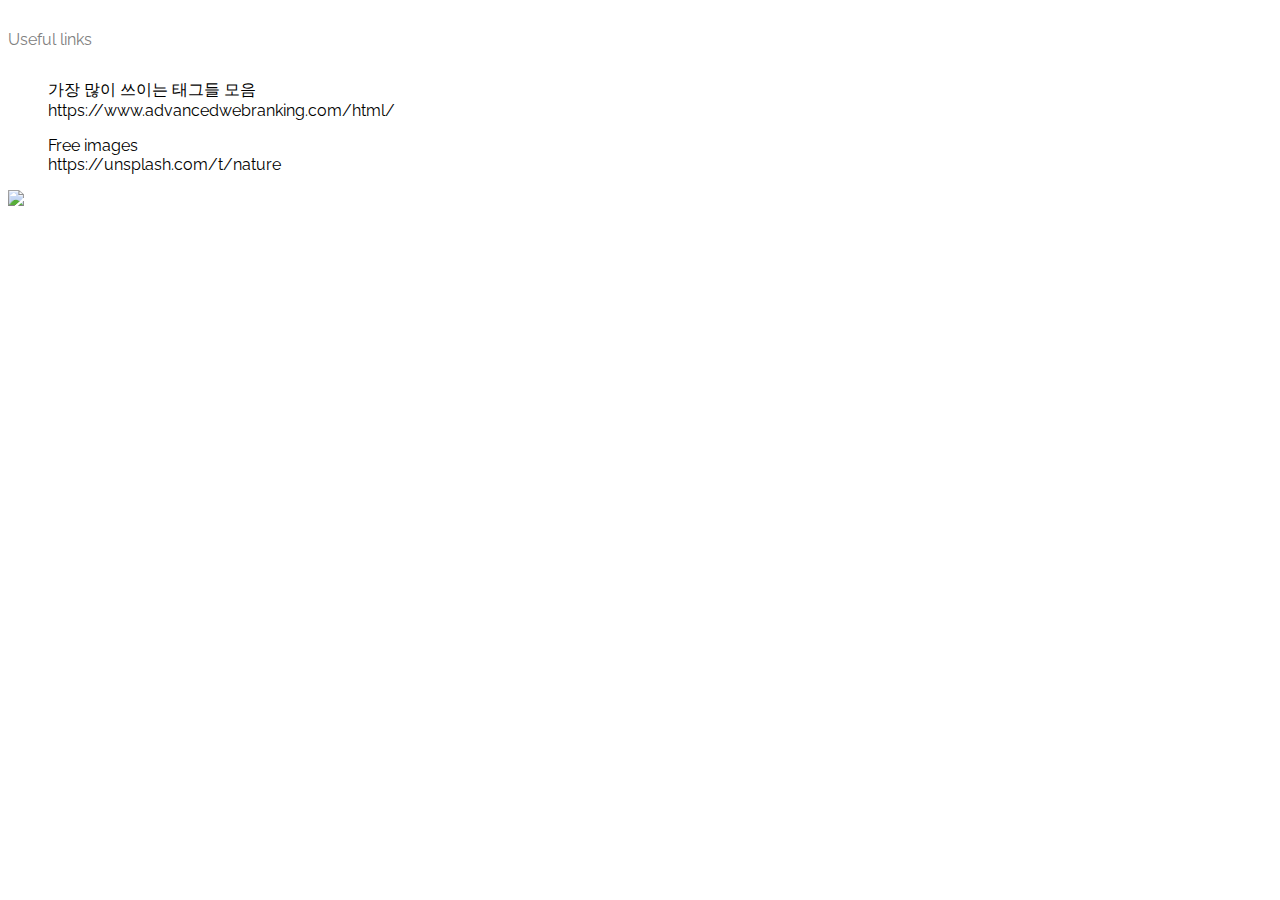
==== index.html @ d2eeb973 "Update index.html" ====
<!DOCTYPE html>
<html>
<head>
  <title>KSH's blog</title>
  <link href="https://fonts.googleapis.com/css?family=Amatic+SC|Raleway:100,200,600,700" rel="stylesheet">
  <link rel="stylesheet" href="style.css">
</head>
<body>  
  <p>Useful links
    <ul>가장 많이 쓰이는 태그들 모음
      <br>
      https://www.advancedwebranking.com/html/</ul>
    <ul>Free images
      <br>
      https://unsplash.com/t/nature</ul>
 <img src="https://user-images.githubusercontent.com/72165351/121019049-5e415700-c79f-11eb-8428-7eda697c81af.jpg" width = 100%> 
      
      
</body>
</html>
---- style.css ----
body {
  background-color: white;
  font-family: 'Raleway', sans-serif;
}

.home table {
  border: 5px;
}

.navigation ul {
  margin: 0;
  padding: 0;
  text-align: center;
}

.navigation li {
  font-weight: 100;
  letter-spacing: 2px;
  padding: 20px;
}

.navigation  li.logo {
  color: black;
  font-size: 18px;
  font-weight: 700;
  letter-spacing: 4px;
}

#banner {
  background-image: url("https://content.codecademy.com/courses/web-101/unit-6/htmlcss1-img_tahoe.jpeg");
  background-size: cover;
  background-position: bottom center;
  height: 700px;
  width: 100%;
}

#banner .content h1 {
  border: 3px solid white;
  position: relative;
  top: 50px;
  width: 400px;
  margin: 0 auto;
}

#main {
  padding: 40px;
  text-align: center;
  width: 400px;
}

h1 {
  color: white;
  font-size: 42px;
  font-weight: 600;
  text-align: center;
}

h2 {
  border: 1px dotted red;
  color: red;
  font-size: 14px;
  line-height: 48px;
  text-align: center;
  padding-top: 20px;
  padding-bottom: 20px;
  padding-right: 30px;
  padding-left: 30px;
}

h3 {
  color: red;
  font-size: 26px;
  font-weight: 700;
  padding: 20px 10px;
}

p {
  color: grey;
  font-size: 16px;
  line-height: 48px;
}

.pull-quote {
}

.byline {
  border-bottom: 1px solid LightGrey;
  border-top: 1px solid LightGrey;
  color: DarkGrey;
  font-size: 14px;
  font-weight: 200;
}

.share {
  border: 1px solid LightGrey;
  padding: 40px 0px;
  position: relative;
  text-align: center;
  width: 100%;
}

.share a {
  background: red;
  border: 1px solid red;
  border-radius: 3px;
  color: white;
  display: inline-block;
  padding: 14px;
  text-decoration: none;
}

.share a:hover {
  background: white;
  border: 1px solid red;
  color: red;
}
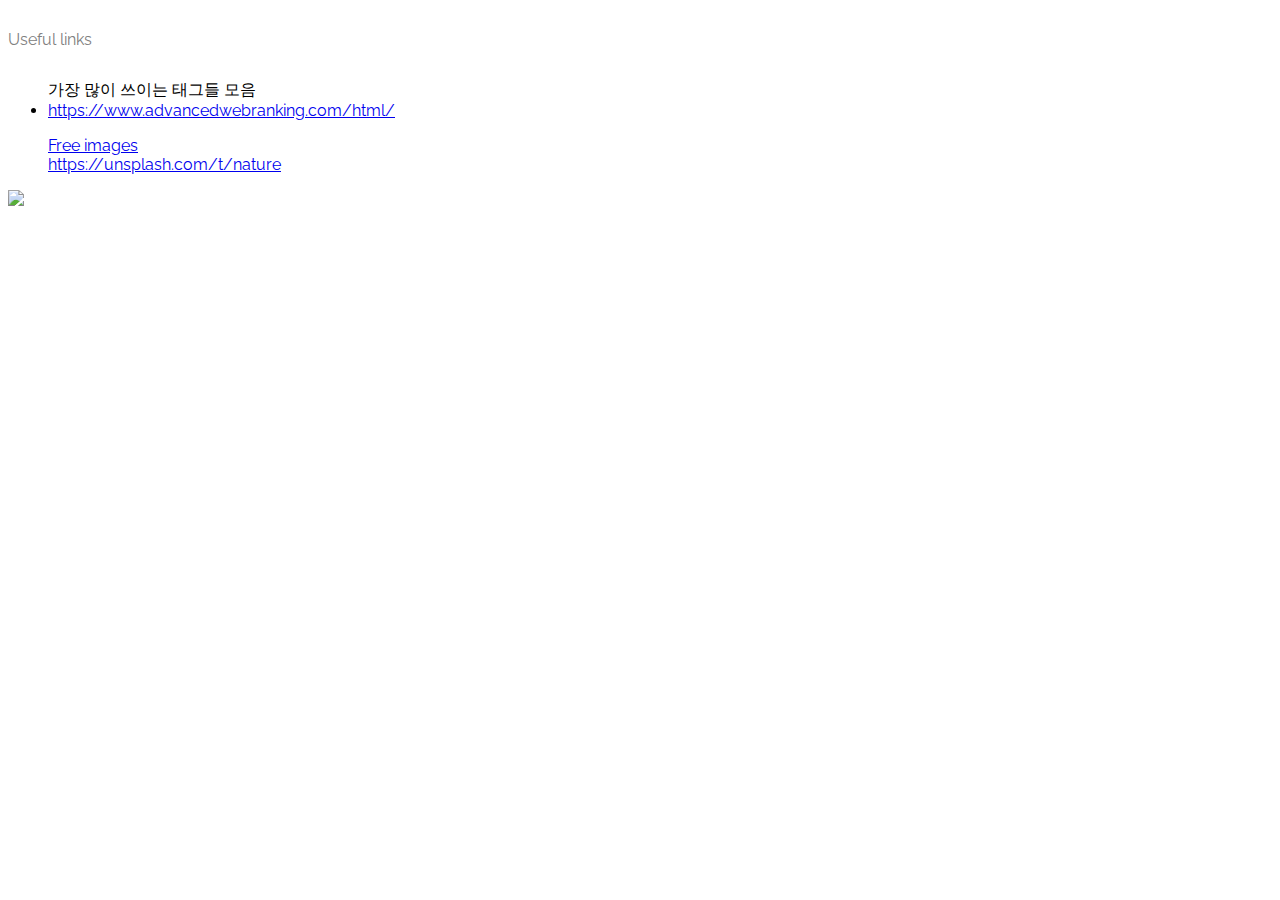
==== commit 6d2d1570: "Update index.html" ====
--- a/index.html
+++ b/index.html
@@ -7,12 +7,14 @@
 </head>
 <body>  
   <p>Useful links
-    <ul>가장 많이 쓰이는 태그들 모음
+    <ul>가장 많이 쓰이는 태그들 모음</li>
       <br>
-      https://www.advancedwebranking.com/html/</ul>
+      <li><a href="https://www.advancedwebranking.com/html/" target="_blank" title="webtag ranking">https://www.advancedwebranking.com/html/</li>
+    </ul>
     <ul>Free images
       <br>
-      https://unsplash.com/t/nature</ul>
+      <a href="https://unsplash.com/t/nature" target="_blank" title="free downloadable images">https://unsplash.com/t/nature
+    </ul>
  <img src="https://user-images.githubusercontent.com/72165351/121019049-5e415700-c79f-11eb-8428-7eda697c81af.jpg" width = 100%> 
       
       
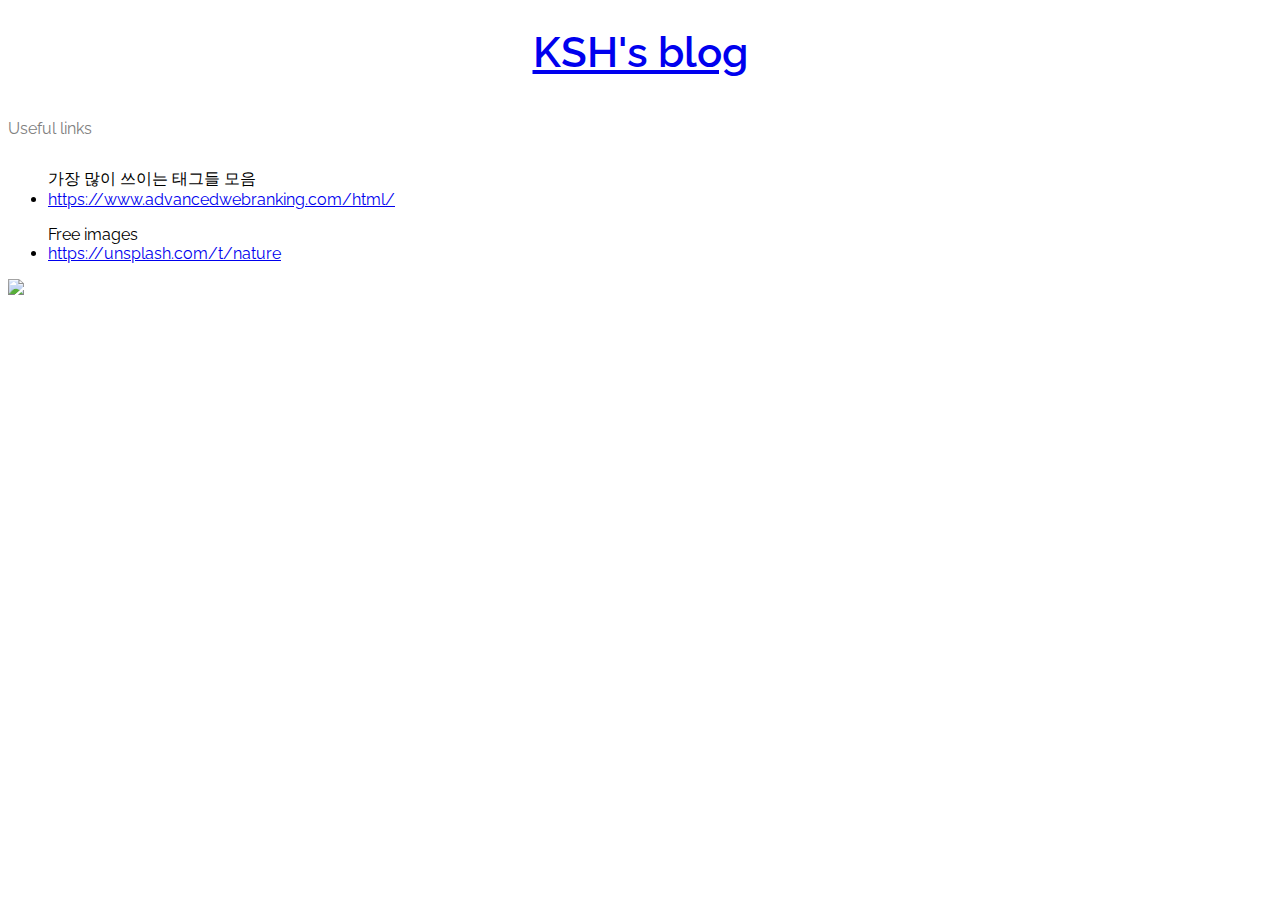
==== commit ec5630b9: "Update index.html" ====
--- a/index.html
+++ b/index.html
@@ -6,14 +6,15 @@
   <link rel="stylesheet" href="style.css">
 </head>
 <body>  
+  <h1><a href="index.html">KSH's blog</a></h1>
   <p>Useful links
     <ul>가장 많이 쓰이는 태그들 모음</li>
       <br>
-      <li><a href="https://www.advancedwebranking.com/html/" target="_blank" title="webtag ranking">https://www.advancedwebranking.com/html/</li>
+      <li><a href="https://www.advancedwebranking.com/html/" target="_blank" title="webtag ranking">https://www.advancedwebranking.com/html/</a></li>
     </ul>
     <ul>Free images
       <br>
-      <a href="https://unsplash.com/t/nature" target="_blank" title="free downloadable images">https://unsplash.com/t/nature
+      <li><a href="https://unsplash.com/t/nature" target="_blank" title="free downloadable images">https://unsplash.com/t/nature</a></li>
     </ul>
  <img src="https://user-images.githubusercontent.com/72165351/121019049-5e415700-c79f-11eb-8428-7eda697c81af.jpg" width = 100%> 
       
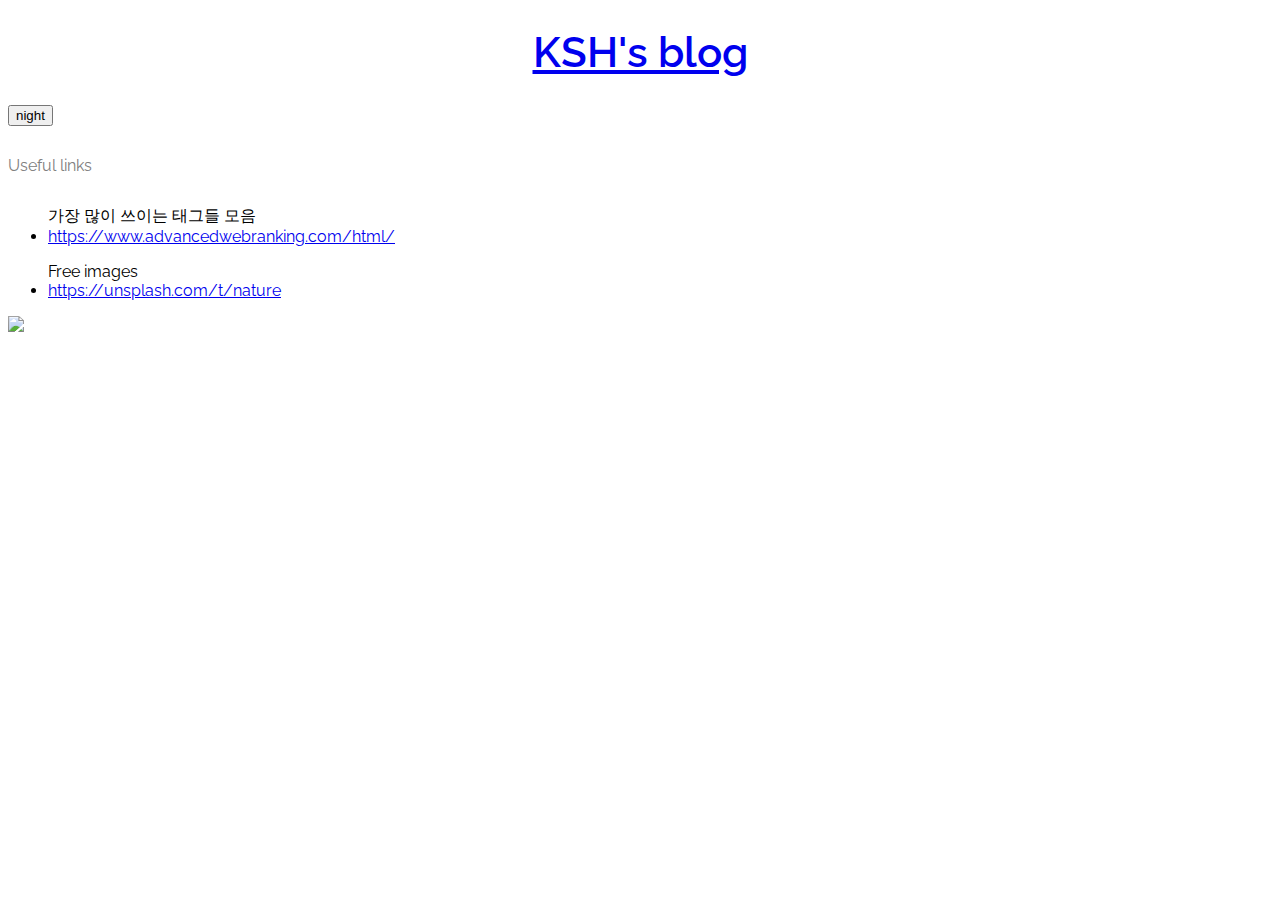
==== commit edc8425b: "Update index.html" ====
--- a/index.html
+++ b/index.html
@@ -7,6 +7,8 @@
 </head>
 <body>  
   <h1><a href="index.html">KSH's blog</a></h1>
+  <input type="button" value="night" onclick="document.querySelector('body').style.backgroundColor="black";
+                                              document.querySelector('body).style.color='white';>                                                            
   <p>Useful links
     <ul>가장 많이 쓰이는 태그들 모음</li>
       <br>
@@ -18,6 +20,6 @@
     </ul>
  <img src="https://user-images.githubusercontent.com/72165351/121019049-5e415700-c79f-11eb-8428-7eda697c81af.jpg" width = 100%> 
       
-      
+        
 </body>
 </html>
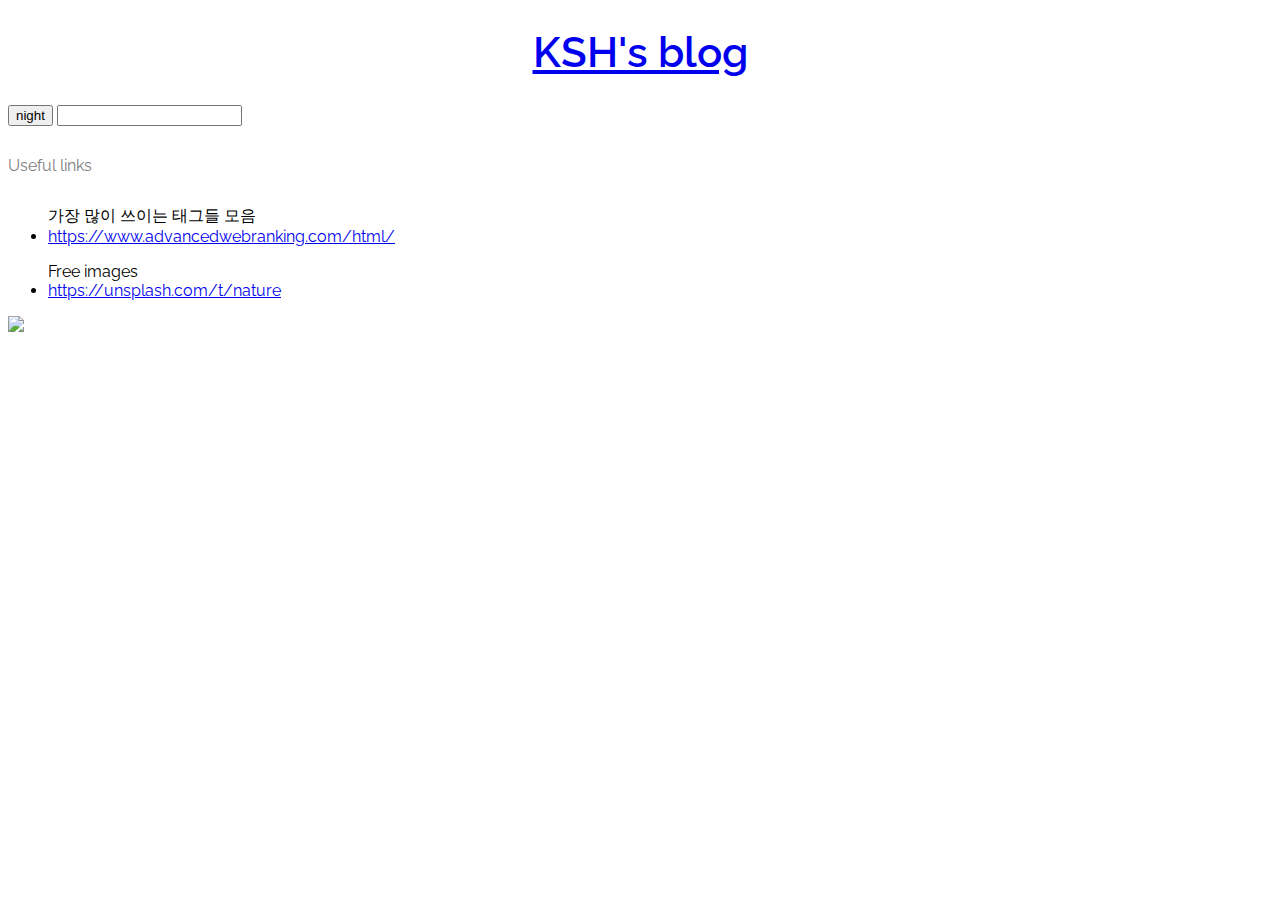
==== commit 51e20dde: "Update index.html" ====
--- a/index.html
+++ b/index.html
@@ -8,7 +8,8 @@
 <body>  
   <h1><a href="index.html">KSH's blog</a></h1>
   <input type="button" value="night" onclick="document.querySelector('body').style.backgroundColor="black";
-                                              document.querySelector('body).style.color='white';>                                                            
+                                              document.querySelector('body).style.color='white';>
+  <input type="text"onchange="alert('changed')">                                                                                                       
   <p>Useful links
     <ul>가장 많이 쓰이는 태그들 모음</li>
       <br>
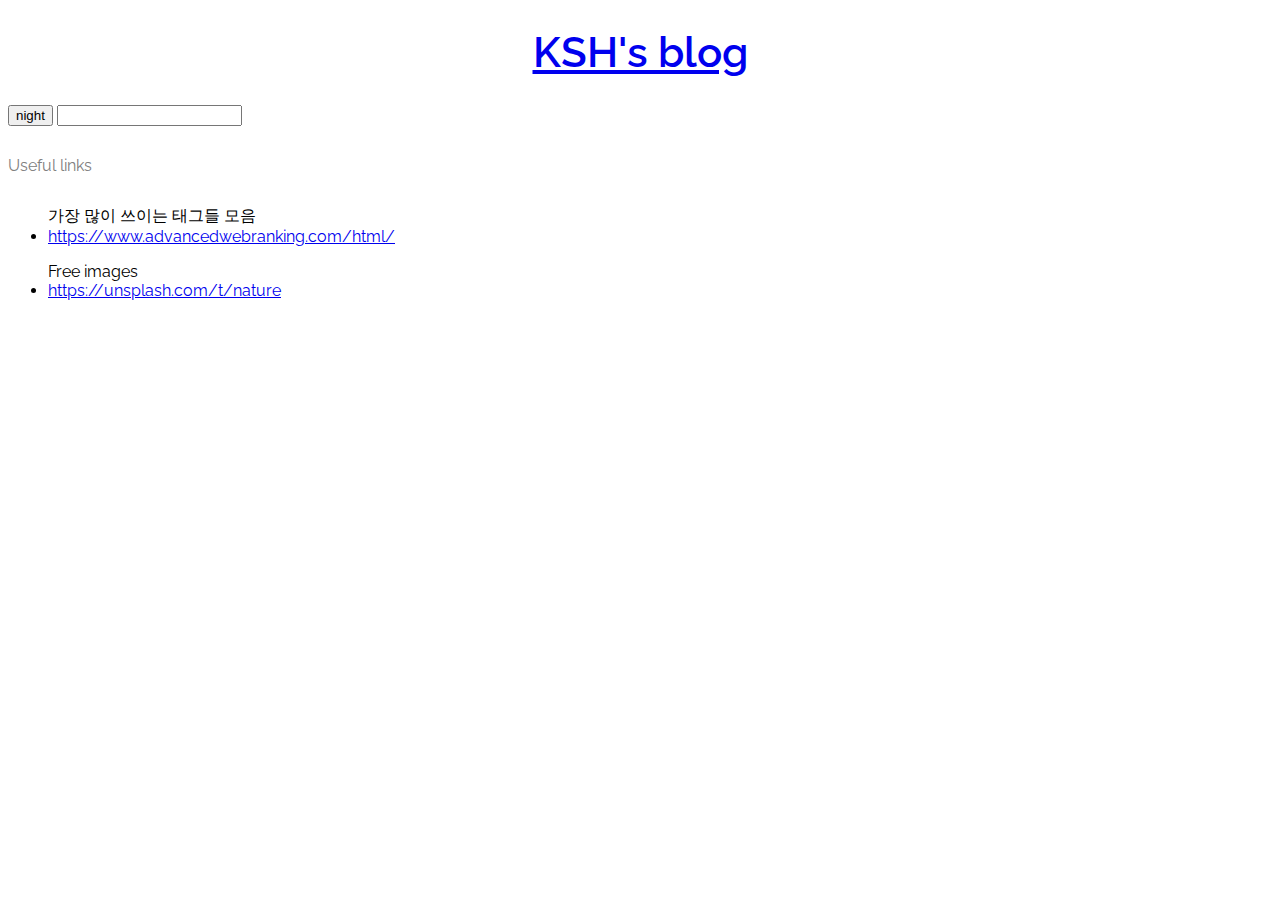
==== commit c1f79a3d: "Add files via upload" ====
--- a/index.html
+++ b/index.html
@@ -18,8 +18,7 @@
     <ul>Free images
       <br>
       <li><a href="https://unsplash.com/t/nature" target="_blank" title="free downloadable images">https://unsplash.com/t/nature</a></li>
-    </ul>
- <img src="https://user-images.githubusercontent.com/72165351/121019049-5e415700-c79f-11eb-8428-7eda697c81af.jpg" width = 100%> 
+    </ul> 
       
         
 </body>
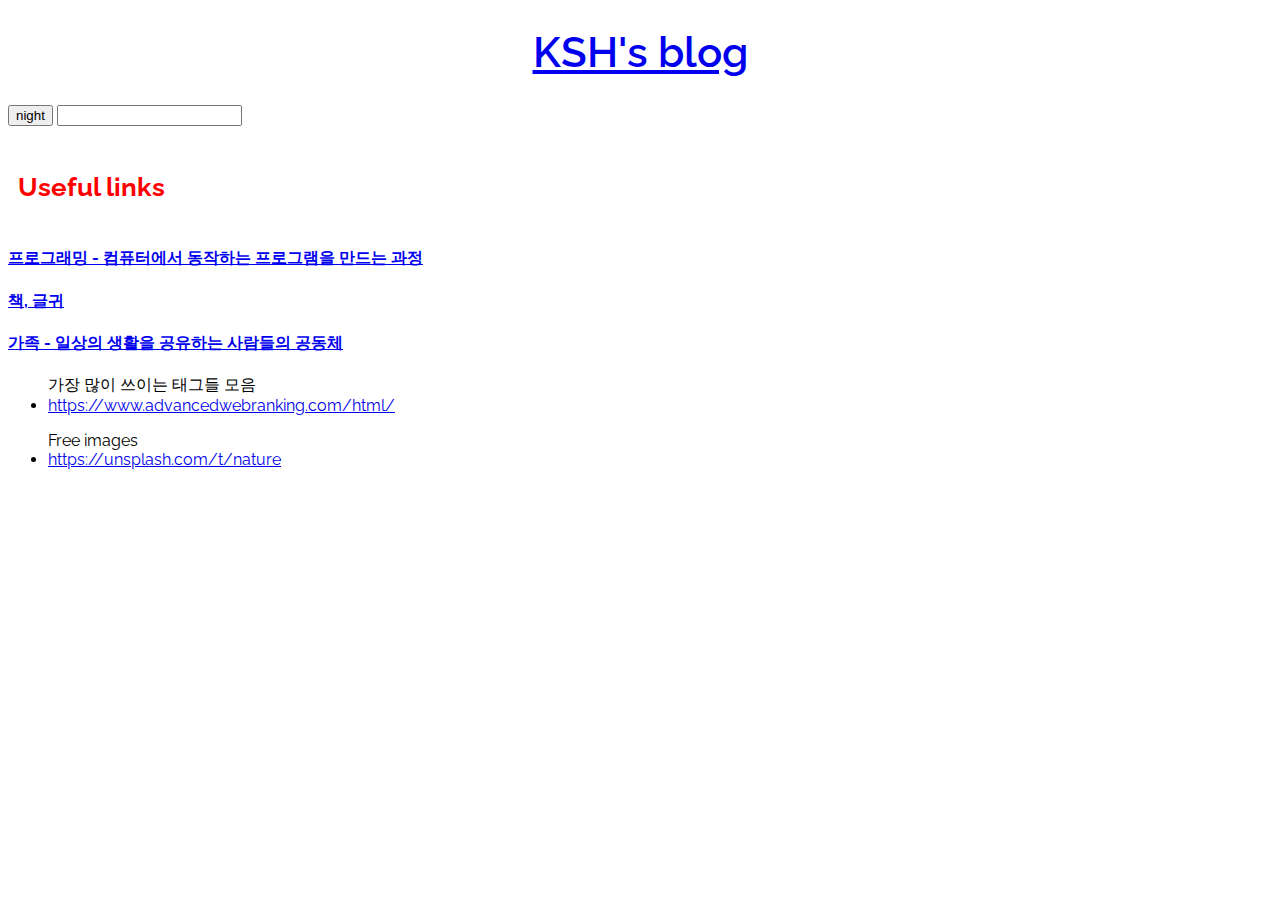
==== commit 804c182d: "Add files via upload" ====
--- a/index.html
+++ b/index.html
@@ -10,7 +10,10 @@
   <input type="button" value="night" onclick="document.querySelector('body').style.backgroundColor="black";
                                               document.querySelector('body).style.color='white';>
   <input type="text"onchange="alert('changed')">                                                                                                       
-  <p>Useful links
+  <h3>Useful links</h3>
+    <h4><a href=" ">프로그래밍 - 컴퓨터에서 동작하는 프로그램을 만드는 과정</a></h4>
+    <h4><a href=" ">책, 글귀</a></h4>
+    <h4><a href=" ">가족 - 일상의 생활을 공유하는 사람들의 공동체</a></h4>
     <ul>가장 많이 쓰이는 태그들 모음</li>
       <br>
       <li><a href="https://www.advancedwebranking.com/html/" target="_blank" title="webtag ranking">https://www.advancedwebranking.com/html/</a></li>
